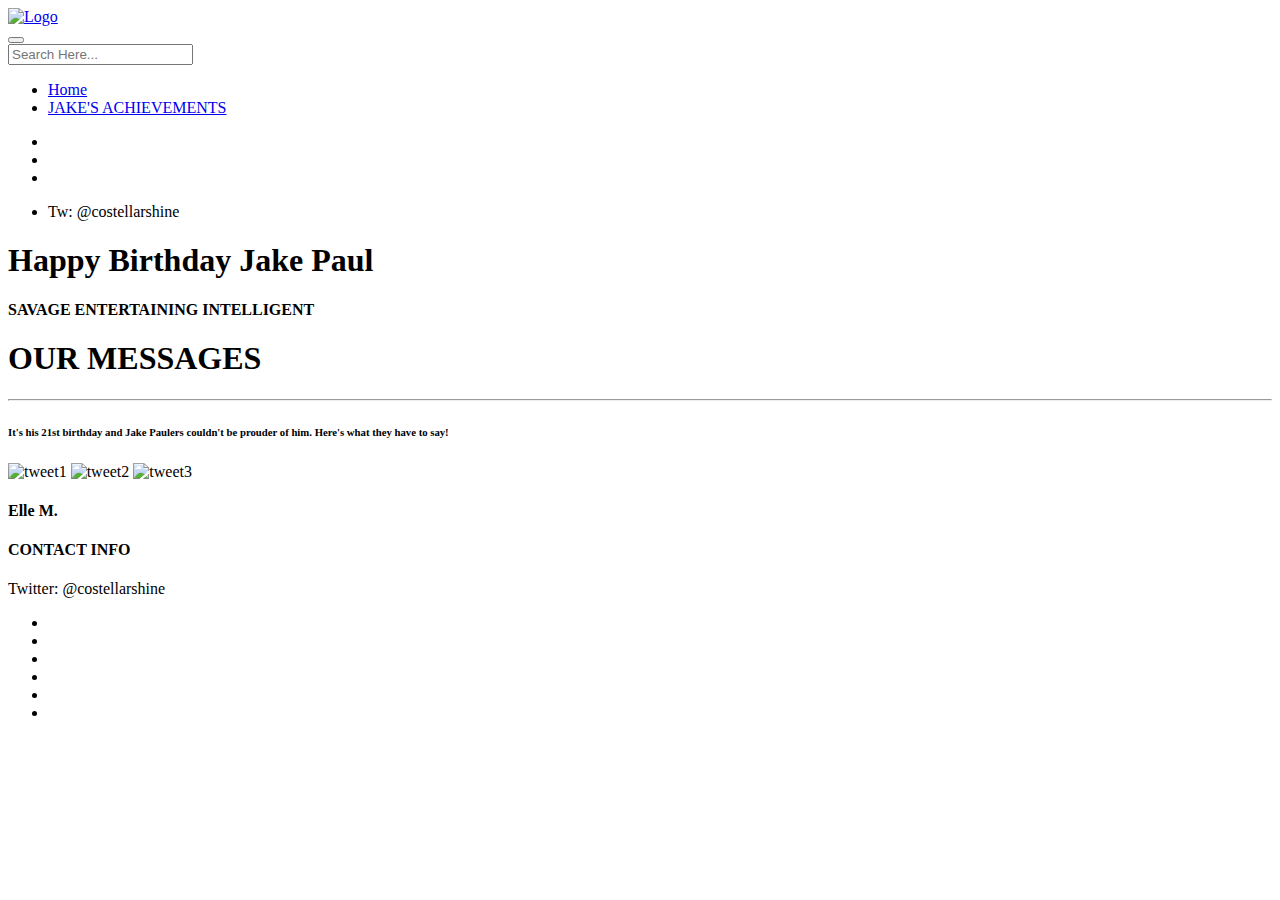
==== 01_HTML/index.html @ 685d9026 "Delete Contact Link" ====
<!doctype html>
<html class="no-js" lang="">

<head>
    <meta charset="utf-8">
    <title>Happy Birthday</title>
    <meta name="description" content="">
    <meta name="msapplication-tap-highlight" content="yes" />
    <meta name="viewport" content="width=device-width, user-scalable=no, initial-scale=1, minimum-scale=1.0, maximum-scale=1.0" />

    <!-- Google Web Font -->
    <link href='http://fonts.googleapis.com/css?family=Ubuntu:300,400,500,700' rel='stylesheet' type='text/css'>
    <link href='http://fonts.googleapis.com/css?family=Lekton:400,700,400italic' rel='stylesheet' type='text/css'>

    <!--  Bootstrap 3-->
    <link rel="stylesheet" href="css/bootstrap.min.css">

    <!-- OWL Carousel -->
    <link rel="stylesheet" href="css/owl.carousel.css">
    <link rel="stylesheet" href="css/owl.theme.css">

    <!--  Slider -->
    <link rel="stylesheet" href="css/jquery.kenburnsy.css">

    <!-- Animate -->
    <link rel="stylesheet" href="css/animate.css">

    <!-- Web Icons Font -->
    <link rel="stylesheet" href="css/pe-icon-7-stroke.css">
    <link rel="stylesheet" href="css/iconmoon.css">
    <link rel="stylesheet" href="css/et-line.css">
    <link rel="stylesheet" href="css/ionicons.css">

    <!-- Magnific PopUp -->
    <link rel="stylesheet" href="css/magnific-popup.css">

    <!-- Tabs -->
    <link rel="stylesheet" type="text/css" href="css/tabs.css" />
    <link rel="stylesheet" type="text/css" href="css/tabstyles.css" />

    <!-- Loader Style -->
    <link rel="stylesheet" href="css/loader-1.css">

    <!-- Costum Styles -->
    <link rel="stylesheet" href="css/main.css">
    <link rel="stylesheet" href="css/responsive.css">

    <!-- Favicon -->
    <link rel="icon" type="image/ico" href="favicon.ico">

    <!-- Modernizer & Respond js -->
    <script src="js/vendor/modernizr-2.8.3-respond-1.4.2.min.js"></script>
    <meta name="viewport" content="width=device-width, initial-scale=1.0">

</head>

<body>

    <!-- Preloader -->
    <div class="cover"></div>

    <div class="header">
        <div class="container">
            <div class="logo">
                <a href="index.html">
                    <img src="img/logo.png" alt="Logo">
                </a>
            </div>
            
            <!-- Menu Hamburger (Default) -->
            <button class="main-menu-indicator" id="open-button">
                <span class="line"></span>
            </button>
            
            <div class="menu-wrap" style="background-image: url(img/nav_bg.jpg)">
                <div class="menu-content">
                    <div class="navigation">
                        <span class="pe-7s-close close-menu" id="close-button"></span>
                        <div class="search-wrap js-ui-search">
                            <input class="js-ui-text" type="text" placeholder="Search Here...">
                            <span class="eks js-ui-close"></span>
                        </div>
                    </div>
                    <nav class="menu">
                        <div class="menu-list">
                            <ul>
                                <li class="menu-item-has-children"><a href="#">Home</a>
                                   
                                </li>
                                <li><a href="Achievements.html">JAKE'S ACHIEVEMENTS</a></li>
                              
                                
                            </ul>
                        </div>
                    </nav>

                    <div class="hidden-xs">
                        <div class="menu-social-media">
                            <ul>
                               <li><a href="#"><i class="iconmoon-facebook"></i></a></li>
                               <li><a href="#"><i class="iconmoon-twitter"></i></a></li>     
                               <li><a href="#"><i class="iconmoon-linkedin2"></i></a></li>
                            </ul>
                        </div>

                        <div class="menu-information">
                            <ul>
                                <li><span>Tw:</span> @costellarshine</li>
                               
                            </ul>
                        </div>
                    </div>
                </div>
            </div>
            <!-- End of Menu Hamburger (Default) -->

        </div>
    </div>
    
<div id="top">
    <div class="container">
     <div class="header-page ef-parallax-bg" style="background-image:url(img/about-header.jpg)">
        <div class="slider-wrapper">
            <div class="slider-description">
                <div class="slider-description-inner">
                    <h1>Happy Birthday Jake Paul</h1>
                </div>
                <div class="cd-intro">
                    <div class="cd-headline clip">
                        <span class="cd-words-wrapper">
                            <b class="is-visible">SAVAGE</b>
                            <b>ENTERTAINING</b>
                            <b>INTELLIGENT</b>
                        </span>
                    </div>
                </div>
            </div>
  </div>         
  
             
               
           
        </div>
    </div>
    <div class="container margin-top">
        <div class="main-title">
            <h1>OUR MESSAGES</h1>
            <hr>
            <h6>It's his 21st birthday and Jake Paulers couldn't be prouder of him. Here's what they have to say!</h6>
            
            <img src="img/tweet1.jpg" alt="tweet1" >
            <img src="img/tweet2.jpg" alt="tweet2" >
            <img src="img/tweet3.jpg" alt="tweet3" >
            
            
        </div>
       
    </div>



    </div>
    </div>
    
    
    
       
    <div class="footer margin-top">
        <div class="container">
            <div class="row">
                    <div class="col-md-2 col-sm-4 col-xs-12">
                        <div class="footer-inner">
                            <div class="footer-content">
                                <h4>Elle M.</h4>
                                    
                            </div>
                        </div>
                    </div>

                    <div class="col-md-2 col-md-push-8 col-sm-4 col-xs-12">
                        <div class="footer-inner">
                            <div class="footer-content">
                               <h4>CONTACT INFO</h4>
                                <p>
                                    Twitter: @costellarshine <br>
                                   
                                  
                                </p>
                            </div>
                        </div>
                    </div>

                    <div class="col-md-4 col-sm-4 col-xs-12">
                        <div class="footer-inner">
                            <div class="footer-content">
                            <ul class="social-media">
                                <li><a href="#"><i class="iconmoon-facebook"></i></a></li>
                                <li><a href="#"><i class="iconmoon-twitter"></i></a></li>
                                <li><a href="#"><i class="iconmoon-flickr2"></i></a></li>
                                <li><a href="#"><i class="iconmoon-dribbble3"></i></a></li>
                                <li><a href="#"><i class="iconmoon-pinterest"></i></a></li>
                                <li><a href="#"><i class="iconmoon-linkedin2"></i></a></li>
                            </ul>
                            
                            </div>
                        </div>
                    </div>
            </div>
        </div>
    </div>
    
    <a href="javascript:void(0)" class="scroll-top" id="scroll-top"><i class="pe-7s-angle-up"></i></a>

    <script src="js/vendor/jquery-1.11.2.min.js"></script>
    <script data-pace-options='{ "ajax": false }' src="js/vendor/pace.min.js"></script>
    <script src="js/vendor/bootstrap.min.js"></script>
    <script src="js/vendor/classie.js"></script>
    <script src="js/vendor/isotope.pkgd.min.js"></script>
    <script src="js/vendor/jquery.velocity.min.js"></script>
    <script src="js/vendor/jquery.kenburnsy.min.js"></script>
    <script src="js/vendor/textslide.js"></script>
    <script src="js/vendor/imagesloaded.pkgd.min.js"></script>
    <script src="js/vendor/tabs.js"></script>
    <script src="js/ef-slider.js"></script>    
    <script src="js/vendor/owl.carousel.min.js"></script>
    <script src="js/vendor/jquery.magnific-popup.min.js"></script>
    <script src="js/vendor/jquery.social-buttons.min.js"></script>
    <script src="js/vendor/wow.min.js"></script>
    <script src="js/main.js"></script>
    <script src="js/ajax.js"></script>
</body>
</html>
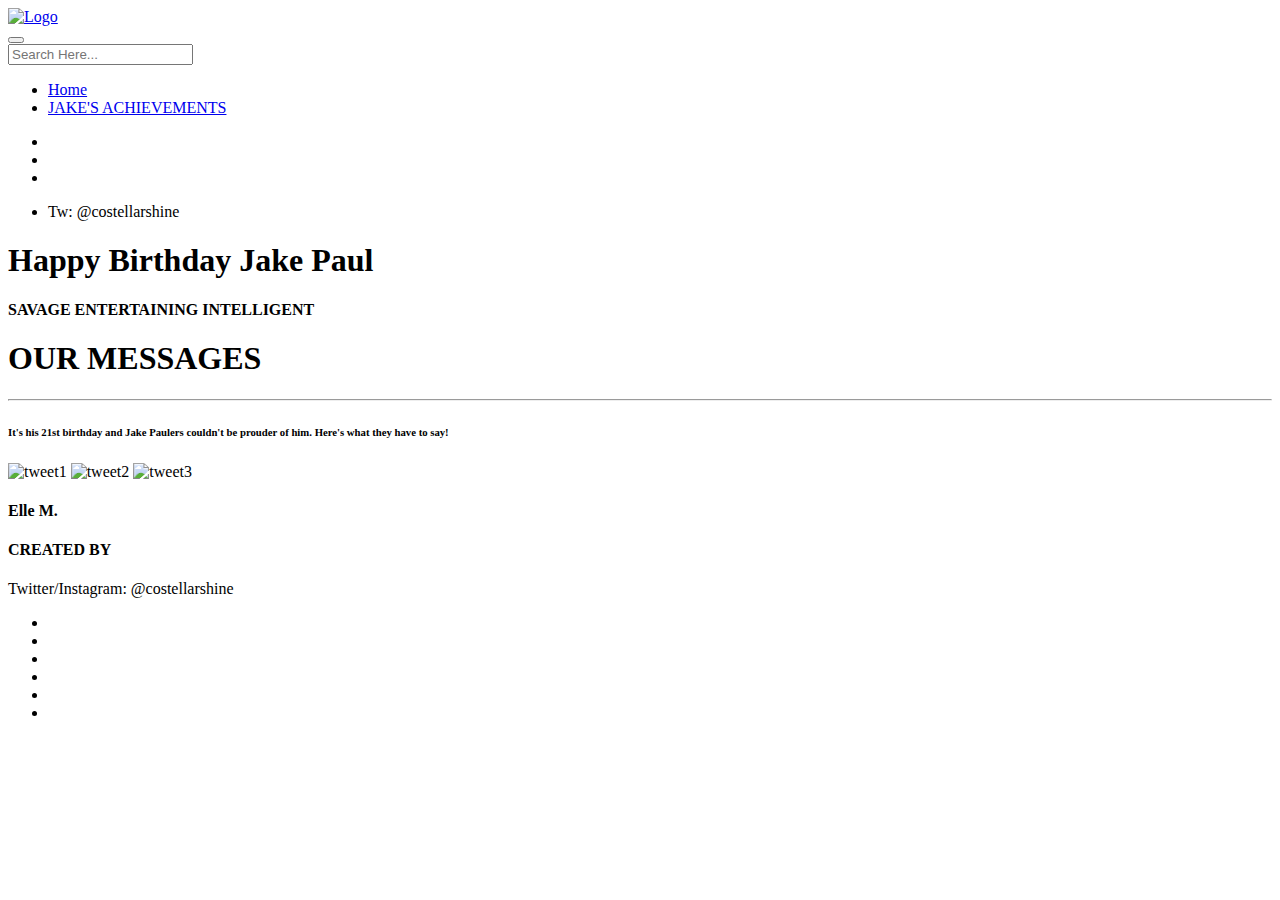
==== commit 3c27744d: "Update index.html" ====
--- a/01_HTML/index.html
+++ b/01_HTML/index.html
@@ -180,9 +180,9 @@
                     <div class="col-md-2 col-md-push-8 col-sm-4 col-xs-12">
                         <div class="footer-inner">
                             <div class="footer-content">
-                               <h4>CONTACT INFO</h4>
+                               <h4>CREATED BY</h4>
                                 <p>
-                                    Twitter: @costellarshine <br>
+                                    Twitter/Instagram: @costellarshine <br>
                                    
                                   
                                 </p>
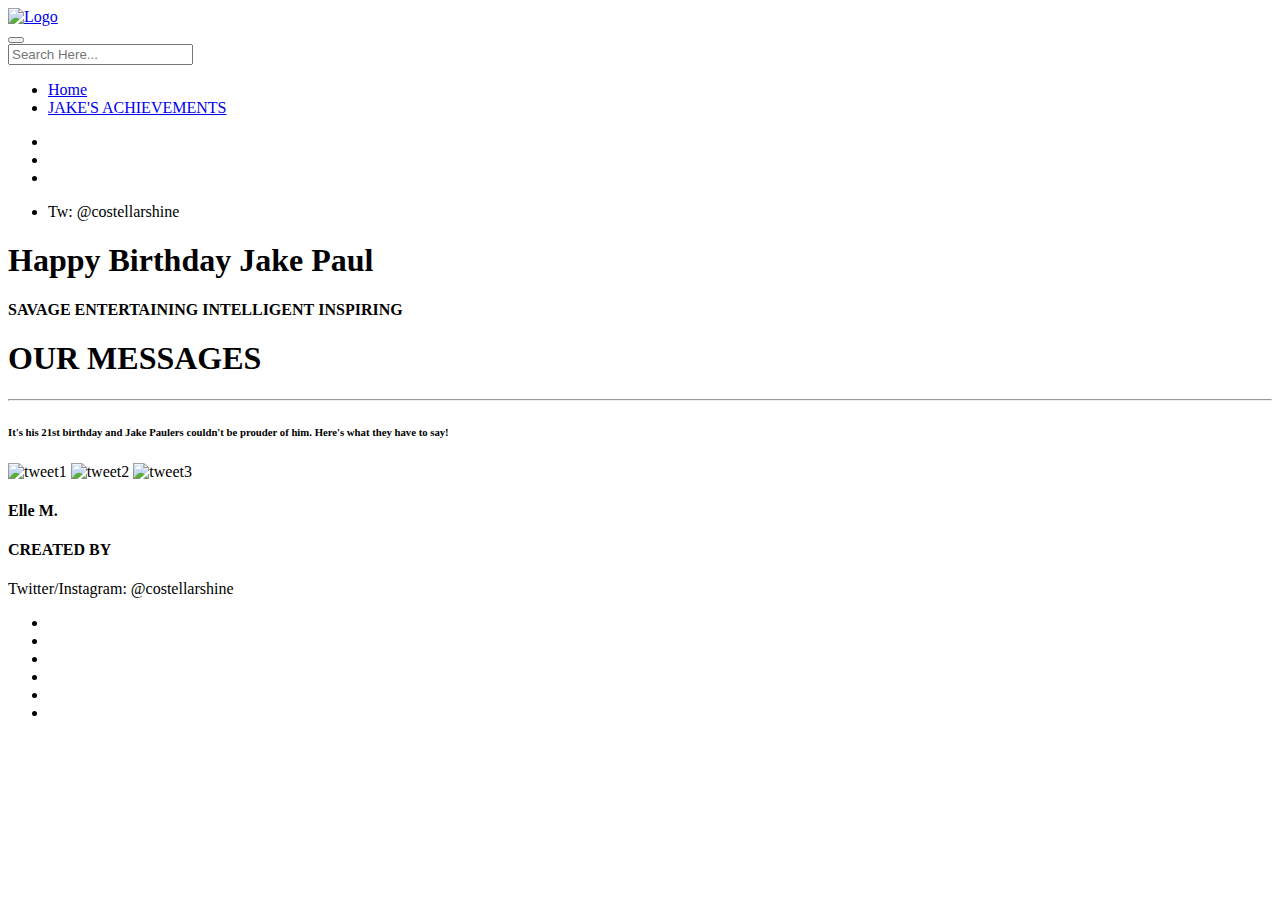
==== commit ff3a1c52: "Update index.html" ====
--- a/01_HTML/index.html
+++ b/01_HTML/index.html
@@ -3,7 +3,7 @@
 
 <head>
     <meta charset="utf-8">
-    <title>Happy Birthday</title>
+    <title>Happy Birthday Jake</title>
     <meta name="description" content="">
     <meta name="msapplication-tap-highlight" content="yes" />
     <meta name="viewport" content="width=device-width, user-scalable=no, initial-scale=1, minimum-scale=1.0, maximum-scale=1.0" />
@@ -131,6 +131,7 @@
                             <b class="is-visible">SAVAGE</b>
                             <b>ENTERTAINING</b>
                             <b>INTELLIGENT</b>
+                            <b>INSPIRING</b>
                         </span>
                     </div>
                 </div>
